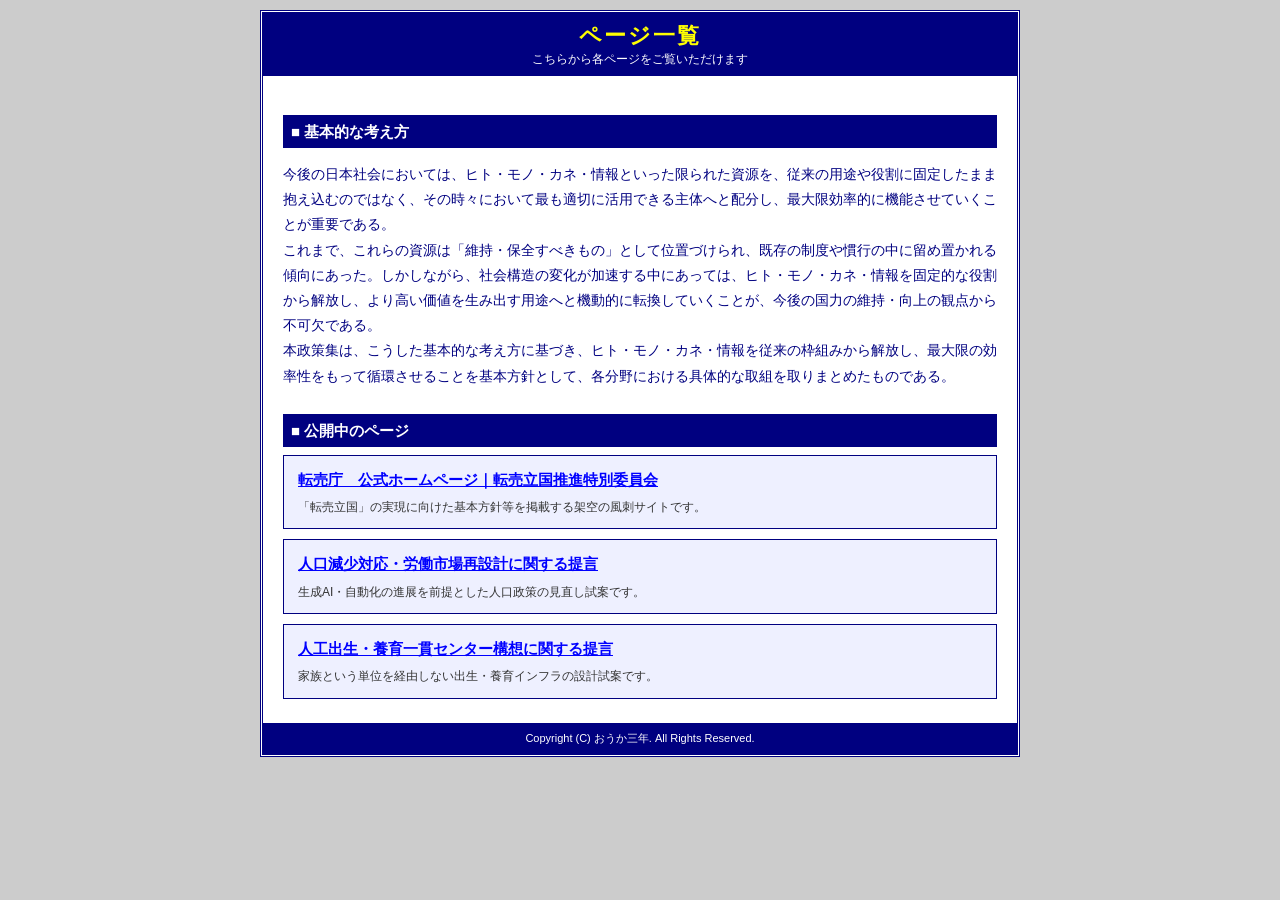
==== index.html @ 143ea809 "サイト全体のCSS構成を整理し、ページ間の導線を追加 - 「提言」2ページで完全重複していたCSSをcss/teigen.cssに集約 - index.html/tenbaicho.htmlの共通ベー" ====
<!DOCTYPE html>
<html lang="ja">
<head>
<meta charset="UTF-8">
<title>おうか三年　ページ一覧</title>
<link rel="stylesheet" href="css/gov-base.css">
<style>
  ul.pagelist {
    list-style: none;
    margin: 0;
    padding: 0;
  }
  ul.pagelist li {
    border: 1px solid #000080;
    background-color: #eef0ff;
    margin-bottom: 10px;
    padding: 10px 14px;
  }
  ul.pagelist a {
    color: #0000ff;
    font-size: 15px;
    font-weight: bold;
    text-decoration: underline;
  }
  ul.pagelist a:visited {
    color: #800080;
  }
  ul.pagelist .desc {
    display: block;
    font-size: 12px;
    color: #333333;
    margin-top: 4px;
    font-weight: normal;
  }
</style>
</head>
<body>

<table class="outer" cellspacing="0" cellpadding="0">
  <tr><td class="header">
    <h1>ページ一覧</h1>
    <div class="sub">こちらから各ページをご覧いただけます</div>
  </td></tr>

  <tr><td class="content">

    <h2 class="section">■ 基本的な考え方</h2>
    <p>
      今後の日本社会においては、ヒト・モノ・カネ・情報といった限られた資源を、従来の用途や役割に固定したまま抱え込むのではなく、その時々において最も適切に活用できる主体へと配分し、最大限効率的に機能させていくことが重要である。<br>
      これまで、これらの資源は「維持・保全すべきもの」として位置づけられ、既存の制度や慣行の中に留め置かれる傾向にあった。しかしながら、社会構造の変化が加速する中にあっては、ヒト・モノ・カネ・情報を固定的な役割から解放し、より高い価値を生み出す用途へと機動的に転換していくことが、今後の国力の維持・向上の観点から不可欠である。<br>
      本政策集は、こうした基本的な考え方に基づき、ヒト・モノ・カネ・情報を従来の枠組みから解放し、最大限の効率性をもって循環させることを基本方針として、各分野における具体的な取組を取りまとめたものである。
    </p>

    <h2 class="section">■ 公開中のページ</h2>
    <ul class="pagelist">
      <li>
        <a href="tenbaicho.html">転売庁　公式ホームページ｜転売立国推進特別委員会</a>
        <span class="desc">「転売立国」の実現に向けた基本方針等を掲載する架空の風刺サイトです。</span>
      </li>
      <li>
        <a href="shoushika-teigen.html">人口減少対応・労働市場再設計に関する提言</a>
        <span class="desc">生成AI・自動化の進展を前提とした人口政策の見直し試案です。</span>
      </li>
      <li>
        <a href="jinko-shusshou-teigen.html">人工出生・養育一貫センター構想に関する提言</a>
        <span class="desc">家族という単位を経由しない出生・養育インフラの設計試案です。</span>
      </li>
    </ul>

  </td></tr>

  <tr><td class="footer">
    Copyright (C) おうか三年. All Rights Reserved.
  </td></tr>
</table>

</body>
</html>
---- css/gov-base.css ----
body {
  background-color: #d9d9d9;
  background-image: url("[data-uri]");
  font-family: "ＭＳ Ｐゴシック", "MS PGothic", sans-serif;
  color: #000080;
  margin: 0;
  padding: 0;
}
table.outer {
  width: 760px;
  margin: 10px auto;
  background-color: #ffffff;
  border: 3px double #000080;
}
td.header {
  background-color: #000080;
  color: #ffff00;
  text-align: center;
  padding: 8px;
}
td.header h1 {
  margin: 0;
  font-size: 22px;
  letter-spacing: 2px;
}
td.header .sub {
  color: #ffffff;
  font-size: 12px;
}
td.content {
  padding: 14px 20px;
  font-size: 14px;
  line-height: 1.8;
}
h2.section {
  background-color: #000080;
  color: #ffffff;
  padding: 3px 8px;
  font-size: 15px;
  margin-top: 25px;
  margin-bottom: 8px;
}
td.footer {
  background-color: #000080;
  color: #ffffff;
  text-align: center;
  font-size: 11px;
  padding: 8px;
}
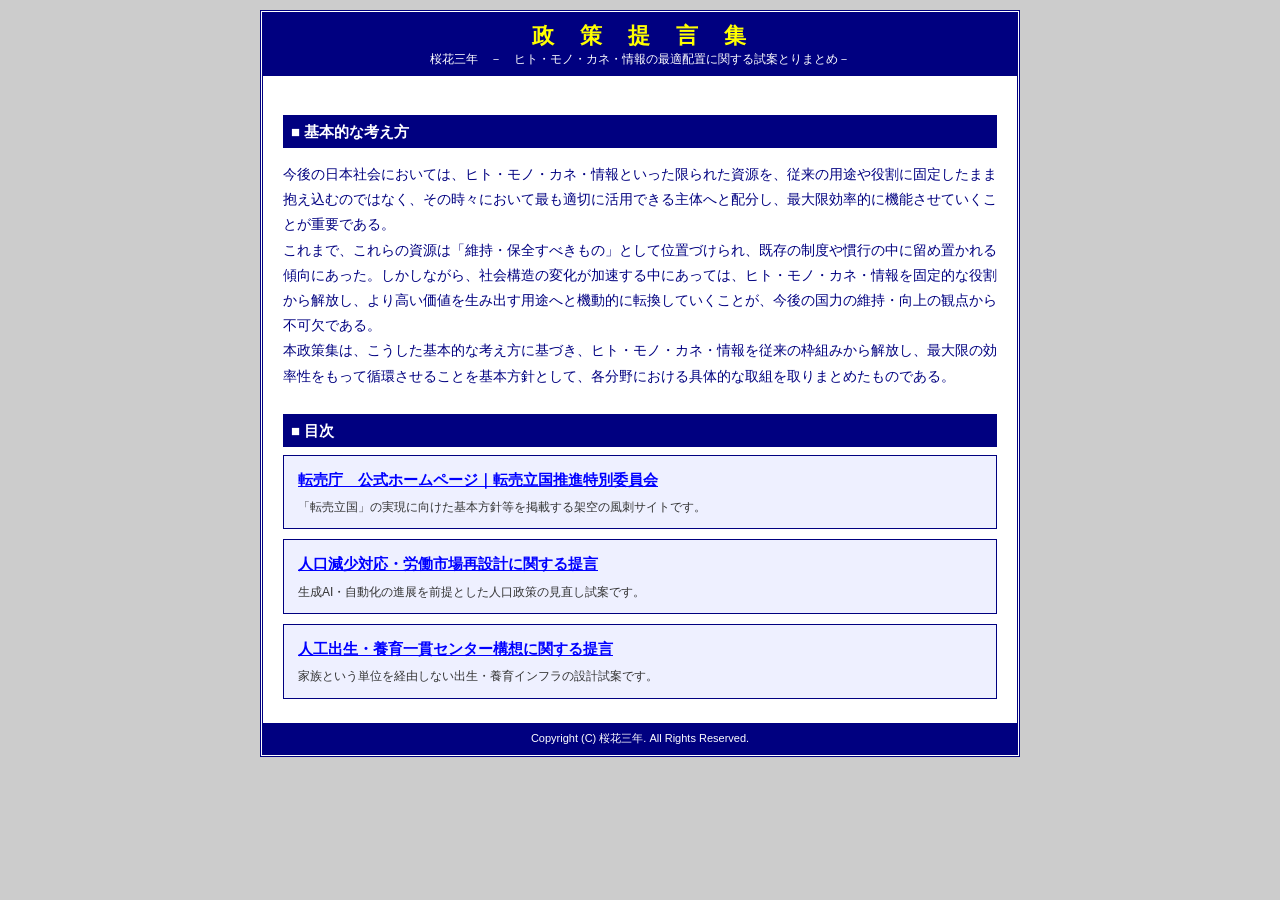
==== commit 00edf7db: "index.htmlのサイト名を桜花三年に統一し、タイトル表記を文書らしく変更 - 「おうか三年」表記を「桜花三年」に統一 - 「ページ一覧」というラベルを政策提言集の表紙・目次らしい体裁に変更  C" ====
--- a/index.html
+++ b/index.html
@@ -2,7 +2,7 @@
 <html lang="ja">
 <head>
 <meta charset="UTF-8">
-<title>おうか三年　ページ一覧</title>
+<title>桜花三年　政策提言集</title>
 <link rel="stylesheet" href="css/gov-base.css">
 <style>
   ul.pagelist {
@@ -38,8 +38,8 @@
 
 <table class="outer" cellspacing="0" cellpadding="0">
   <tr><td class="header">
-    <h1>ページ一覧</h1>
-    <div class="sub">こちらから各ページをご覧いただけます</div>
+    <h1>政　策　提　言　集</h1>
+    <div class="sub">桜花三年　－　ヒト・モノ・カネ・情報の最適配置に関する試案とりまとめ－</div>
   </td></tr>
 
   <tr><td class="content">
@@ -51,7 +51,7 @@
       本政策集は、こうした基本的な考え方に基づき、ヒト・モノ・カネ・情報を従来の枠組みから解放し、最大限の効率性をもって循環させることを基本方針として、各分野における具体的な取組を取りまとめたものである。
     </p>
 
-    <h2 class="section">■ 公開中のページ</h2>
+    <h2 class="section">■ 目次</h2>
     <ul class="pagelist">
       <li>
         <a href="tenbaicho.html">転売庁　公式ホームページ｜転売立国推進特別委員会</a>
@@ -70,7 +70,7 @@
   </td></tr>
 
   <tr><td class="footer">
-    Copyright (C) おうか三年. All Rights Reserved.
+    Copyright (C) 桜花三年. All Rights Reserved.
   </td></tr>
 </table>
 
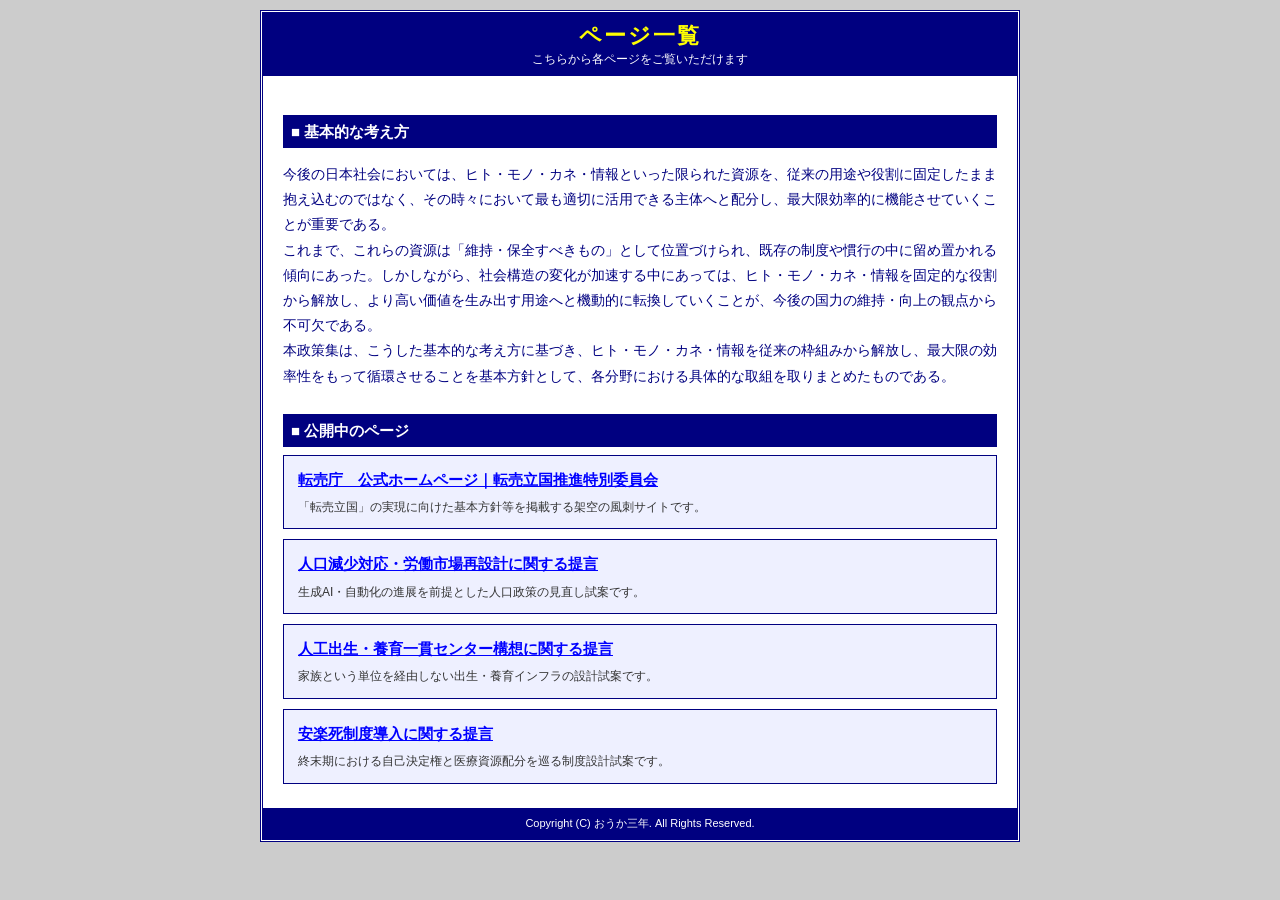
==== commit bacadbc0: "安楽死制度導入に関する提言ページを追加 既存の提言ページ群と同じ体裁で、対象要件・意思決定プロセス・セーフガード・ 第三者監視体制を含む制度設計試案とし、トップページの一覧に追加した。  Co-Aut" ====
--- a/index.html
+++ b/index.html
@@ -2,7 +2,7 @@
 <html lang="ja">
 <head>
 <meta charset="UTF-8">
-<title>桜花三年　政策提言集</title>
+<title>おうか三年　ページ一覧</title>
 <link rel="stylesheet" href="css/gov-base.css">
 <style>
   ul.pagelist {
@@ -38,8 +38,8 @@
 
 <table class="outer" cellspacing="0" cellpadding="0">
   <tr><td class="header">
-    <h1>政　策　提　言　集</h1>
-    <div class="sub">桜花三年　－　ヒト・モノ・カネ・情報の最適配置に関する試案とりまとめ－</div>
+    <h1>ページ一覧</h1>
+    <div class="sub">こちらから各ページをご覧いただけます</div>
   </td></tr>
 
   <tr><td class="content">
@@ -51,7 +51,7 @@
       本政策集は、こうした基本的な考え方に基づき、ヒト・モノ・カネ・情報を従来の枠組みから解放し、最大限の効率性をもって循環させることを基本方針として、各分野における具体的な取組を取りまとめたものである。
     </p>
 
-    <h2 class="section">■ 目次</h2>
+    <h2 class="section">■ 公開中のページ</h2>
     <ul class="pagelist">
       <li>
         <a href="tenbaicho.html">転売庁　公式ホームページ｜転売立国推進特別委員会</a>
@@ -65,12 +65,16 @@
         <a href="jinko-shusshou-teigen.html">人工出生・養育一貫センター構想に関する提言</a>
         <span class="desc">家族という単位を経由しない出生・養育インフラの設計試案です。</span>
       </li>
+      <li>
+        <a href="anrakushi-teigen.html">安楽死制度導入に関する提言</a>
+        <span class="desc">終末期における自己決定権と医療資源配分を巡る制度設計試案です。</span>
+      </li>
     </ul>
 
   </td></tr>
 
   <tr><td class="footer">
-    Copyright (C) 桜花三年. All Rights Reserved.
+    Copyright (C) おうか三年. All Rights Reserved.
   </td></tr>
 </table>
 
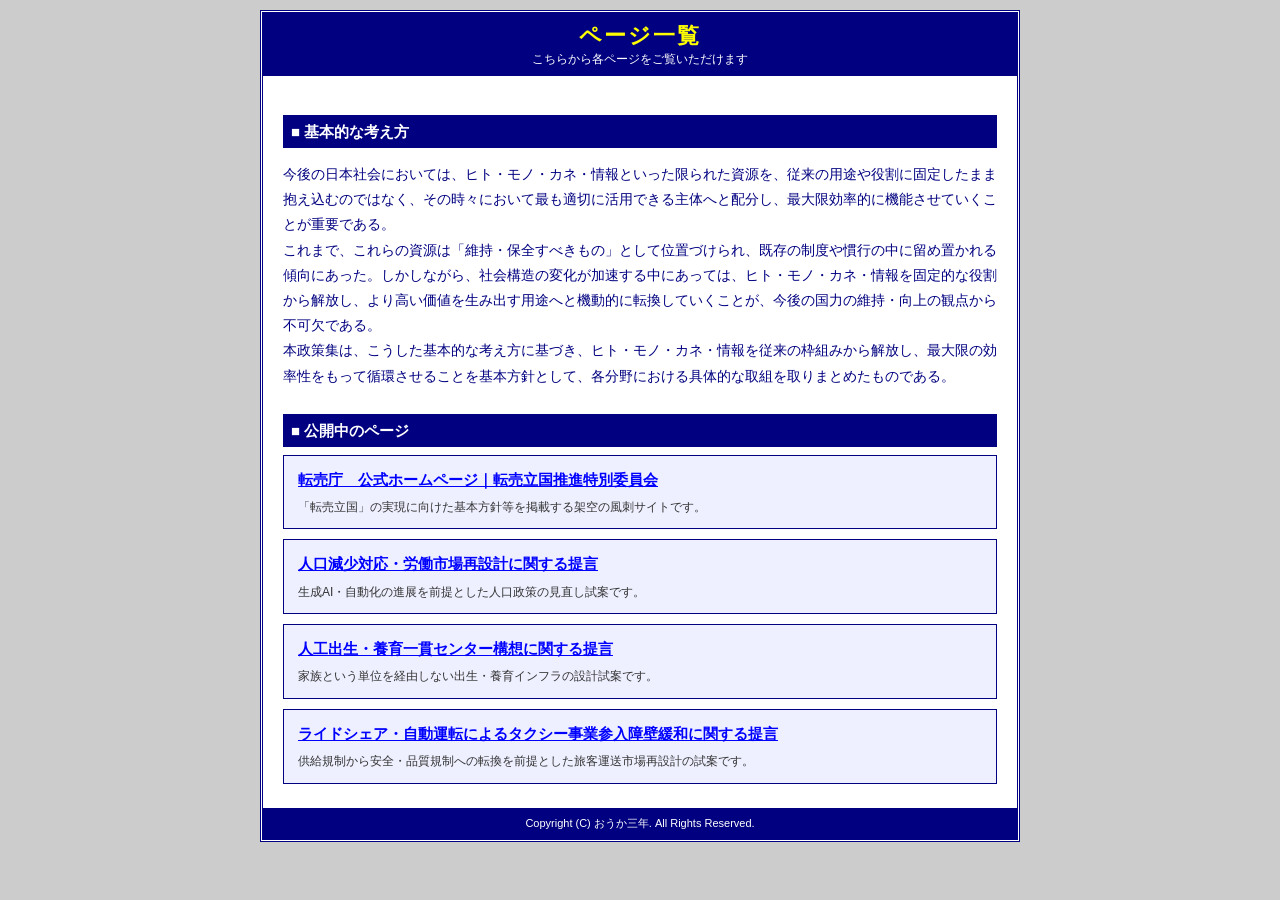
==== commit b3f98789: "ライドシェア・自動運転によるタクシー事業参入障壁緩和に関する提言ページを追加 既存の提言ページ群と同様の様式で、供給規制（事業許可・台数制限・運賃認可）から 安全・品質規制への転換を提案する試案ページ" ====
--- a/index.html
+++ b/index.html
@@ -66,8 +66,8 @@
         <span class="desc">家族という単位を経由しない出生・養育インフラの設計試案です。</span>
       </li>
       <li>
-        <a href="anrakushi-teigen.html">安楽死制度導入に関する提言</a>
-        <span class="desc">終末期における自己決定権と医療資源配分を巡る制度設計試案です。</span>
+        <a href="raidoshea-teigen.html">ライドシェア・自動運転によるタクシー事業参入障壁緩和に関する提言</a>
+        <span class="desc">供給規制から安全・品質規制への転換を前提とした旅客運送市場再設計の試案です。</span>
       </li>
     </ul>
 
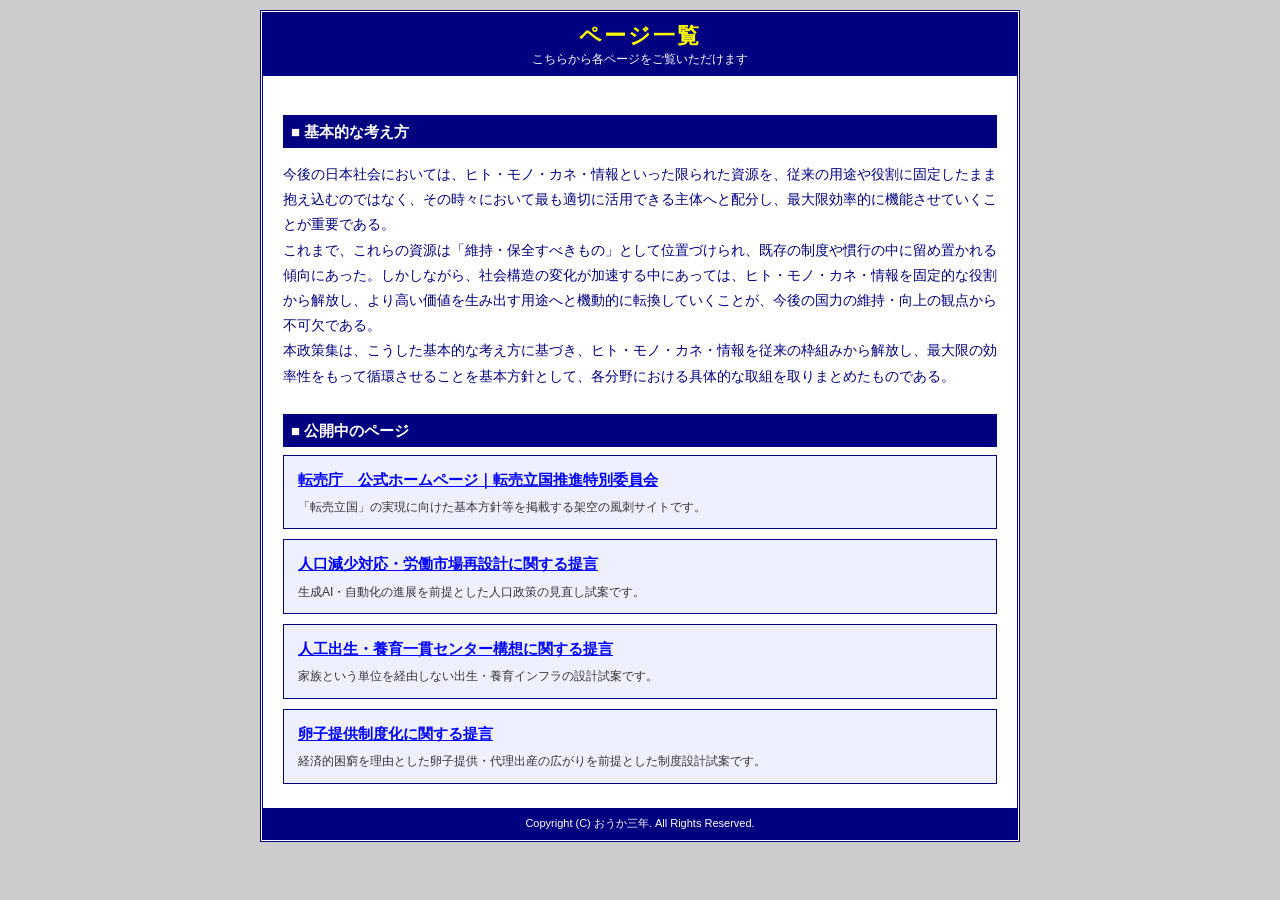
==== commit 50609a88: "卵子提供制度化に関する提言ページを追加 英国の名門大学生を対象とした卵子提供勧誘の報道を踏まえ、仲介の認可制・同意プロセス・報酬規制・代替支援策を柱とする制度設計試案を追加し、トップページの一覧にリン" ====
--- a/index.html
+++ b/index.html
@@ -66,8 +66,8 @@
         <span class="desc">家族という単位を経由しない出生・養育インフラの設計試案です。</span>
       </li>
       <li>
-        <a href="raidoshea-teigen.html">ライドシェア・自動運転によるタクシー事業参入障壁緩和に関する提言</a>
-        <span class="desc">供給規制から安全・品質規制への転換を前提とした旅客運送市場再設計の試案です。</span>
+        <a href="ranshi-teikyo-teigen.html">卵子提供制度化に関する提言</a>
+        <span class="desc">経済的困窮を理由とした卵子提供・代理出産の広がりを前提とした制度設計試案です。</span>
       </li>
     </ul>
 
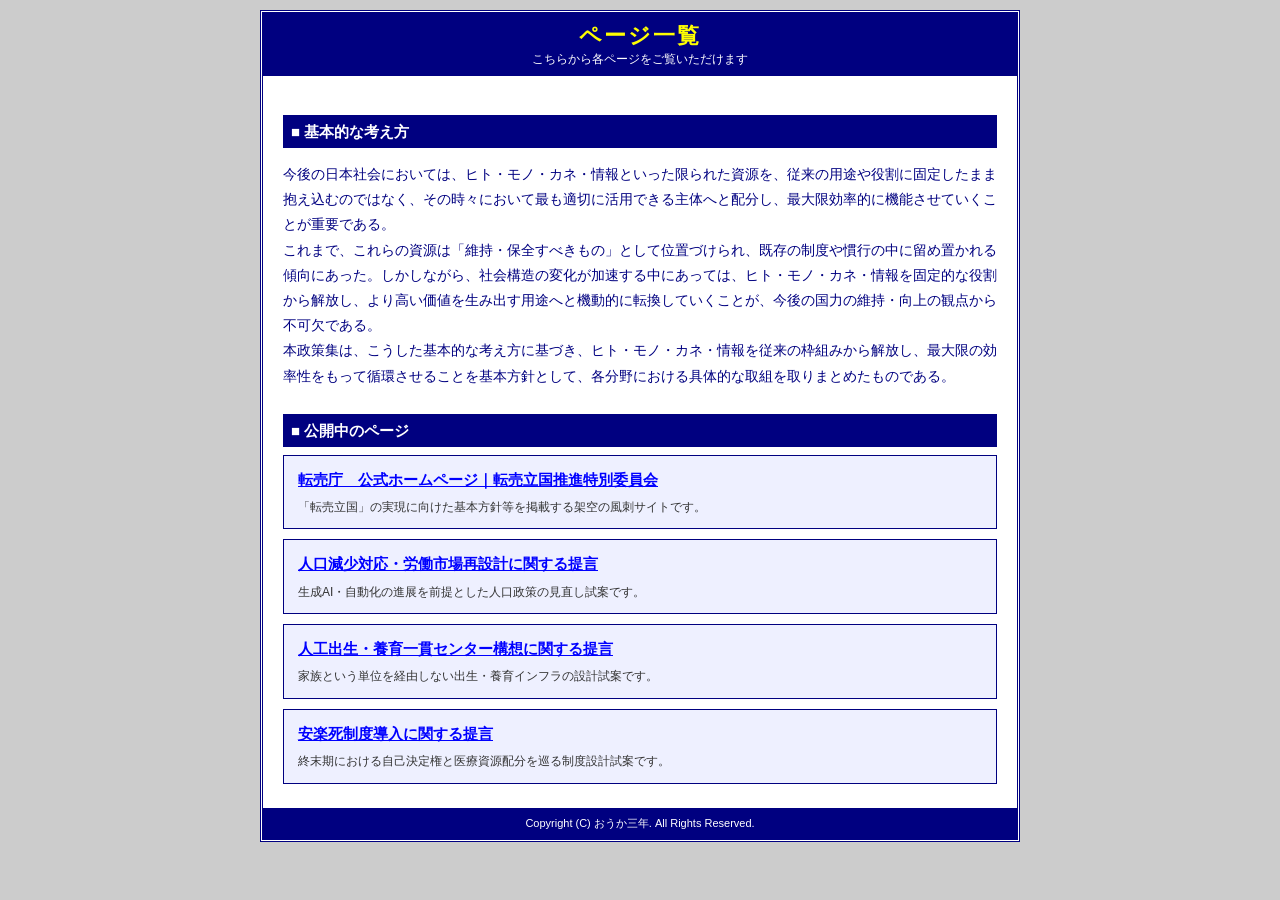
==== commit 18f0fb4a: "Merge pull request #7 from sollall/claude/euthanasia-policy-page-yo4nh1 安楽死制度導入に関する提言ページを追加" ====
--- a/index.html
+++ b/index.html
@@ -66,8 +66,8 @@
         <span class="desc">家族という単位を経由しない出生・養育インフラの設計試案です。</span>
       </li>
       <li>
-        <a href="ranshi-teikyo-teigen.html">卵子提供制度化に関する提言</a>
-        <span class="desc">経済的困窮を理由とした卵子提供・代理出産の広がりを前提とした制度設計試案です。</span>
+        <a href="anrakushi-teigen.html">安楽死制度導入に関する提言</a>
+        <span class="desc">終末期における自己決定権と医療資源配分を巡る制度設計試案です。</span>
       </li>
     </ul>
 
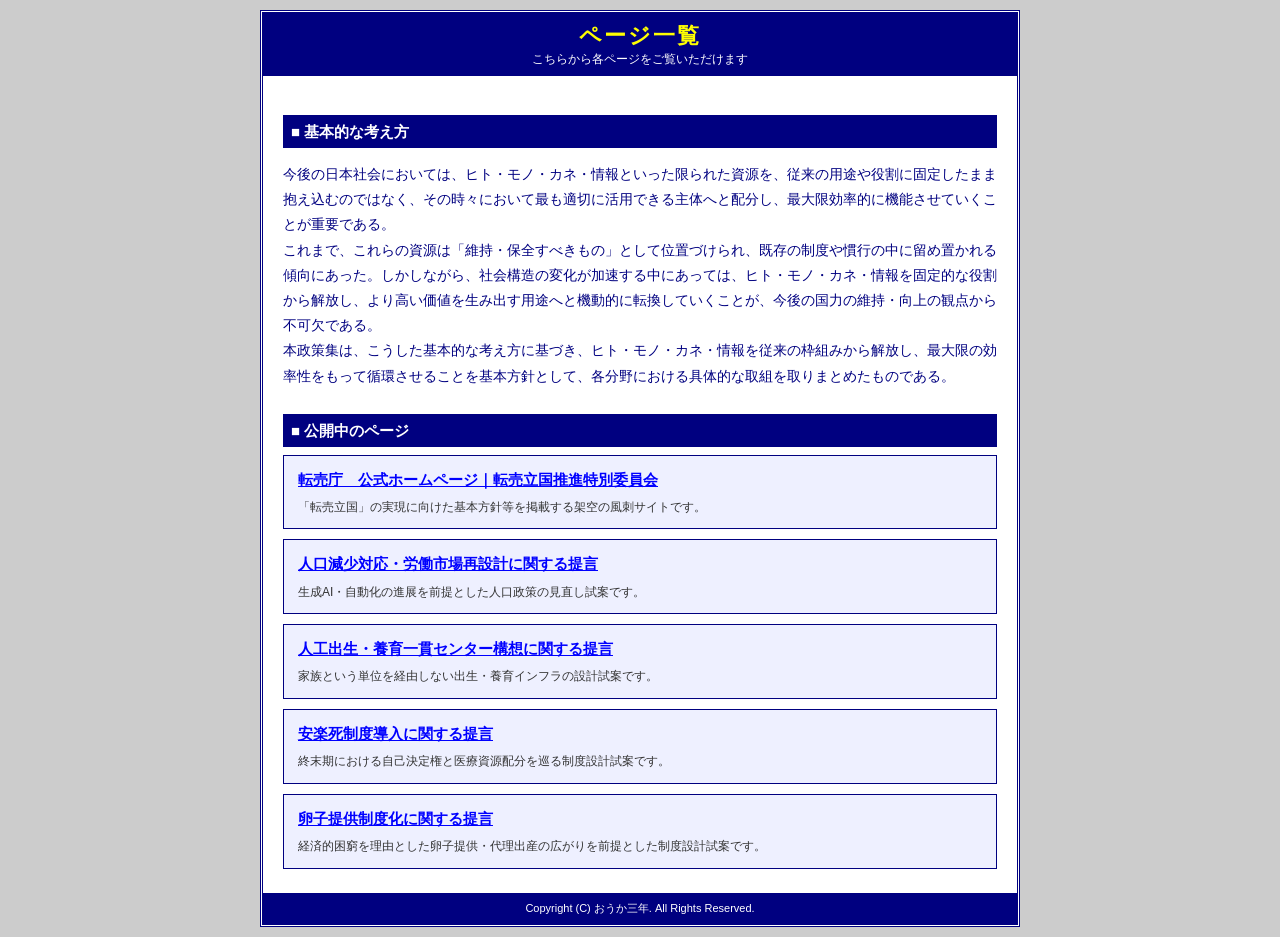
==== commit 00a2fb40: "Merge remote-tracking branch 'origin/main' into claude/egg-donation-tuition-7eh1fx # Conflicts: #	in" ====
--- a/index.html
+++ b/index.html
@@ -69,6 +69,10 @@
         <a href="anrakushi-teigen.html">安楽死制度導入に関する提言</a>
         <span class="desc">終末期における自己決定権と医療資源配分を巡る制度設計試案です。</span>
       </li>
+      <li>
+        <a href="ranshi-teikyo-teigen.html">卵子提供制度化に関する提言</a>
+        <span class="desc">経済的困窮を理由とした卵子提供・代理出産の広がりを前提とした制度設計試案です。</span>
+      </li>
     </ul>
 
   </td></tr>
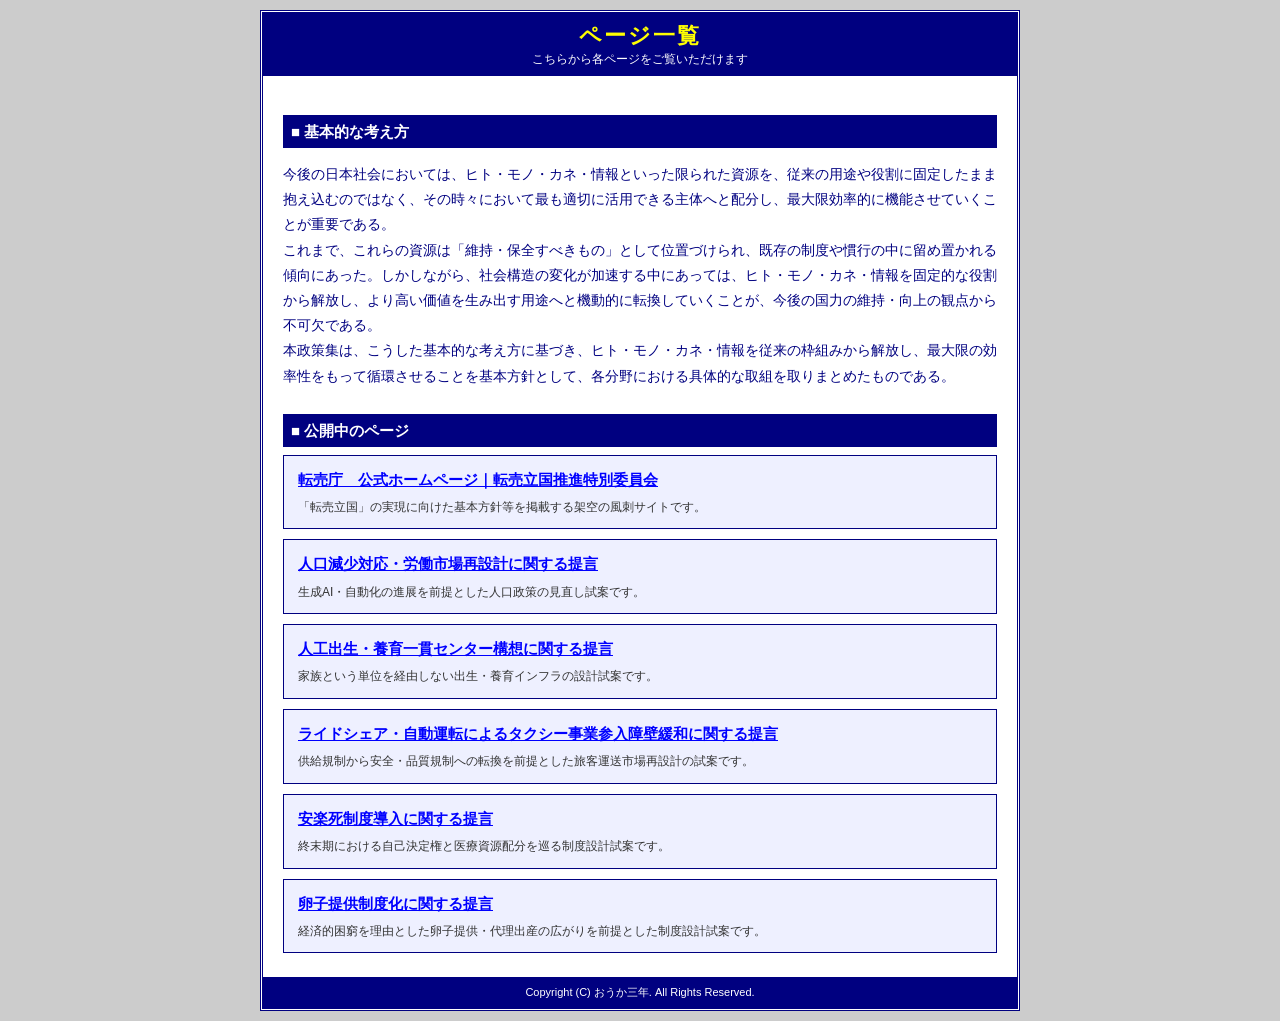
==== commit 4009a162: "Merge remote-tracking branch 'origin/main' into claude/rideshare-autonomous-taxi-barriers-6np2lt # C" ====
--- a/index.html
+++ b/index.html
@@ -66,6 +66,10 @@
         <span class="desc">家族という単位を経由しない出生・養育インフラの設計試案です。</span>
       </li>
       <li>
+        <a href="raidoshea-teigen.html">ライドシェア・自動運転によるタクシー事業参入障壁緩和に関する提言</a>
+        <span class="desc">供給規制から安全・品質規制への転換を前提とした旅客運送市場再設計の試案です。</span>
+      </li>
+      <li>
         <a href="anrakushi-teigen.html">安楽死制度導入に関する提言</a>
         <span class="desc">終末期における自己決定権と医療資源配分を巡る制度設計試案です。</span>
       </li>
